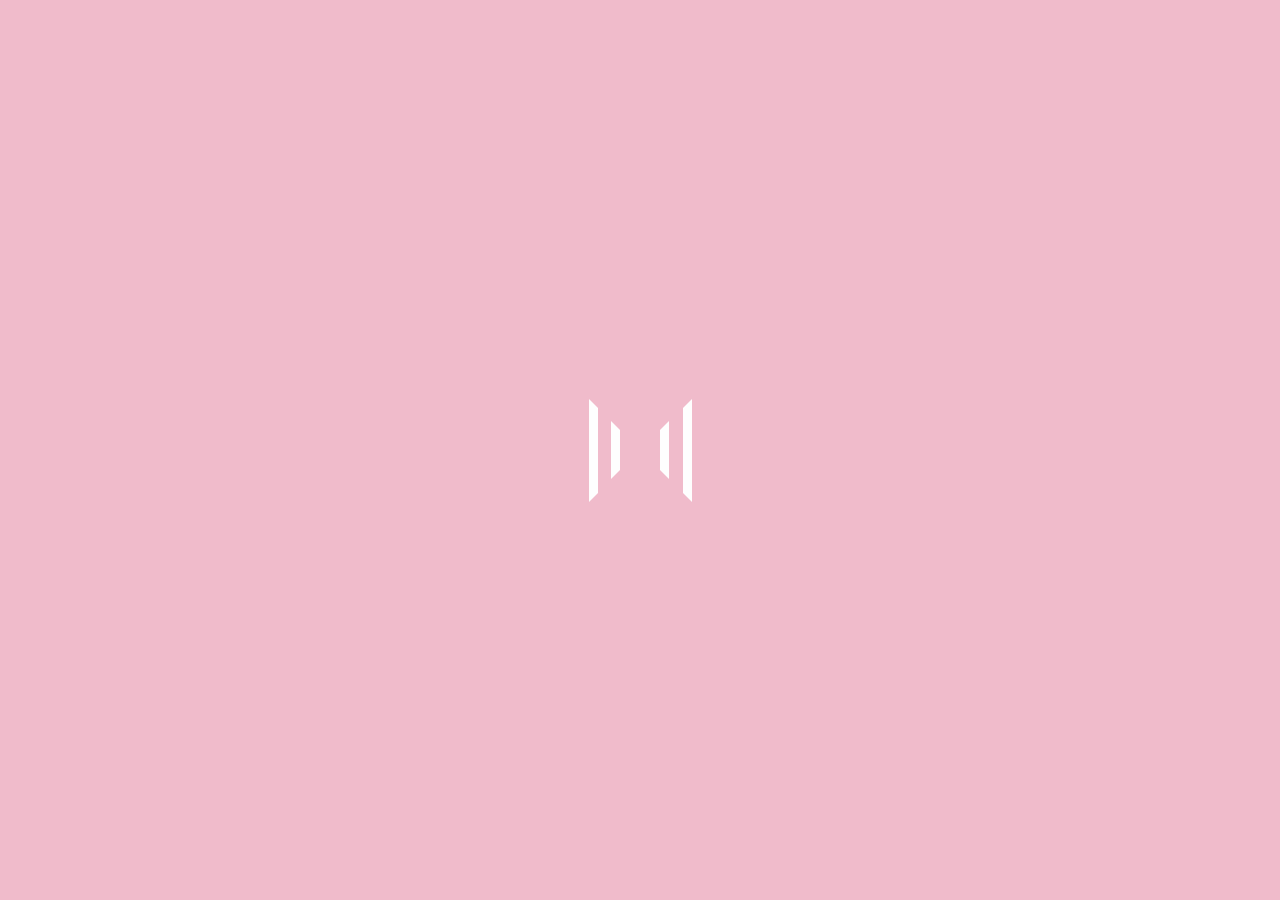
==== love/index.html @ bb1209a8 "Create index.html" ====
<!DOCTYPE html>
<html class='v2' dir='ltr' lang='vi' xmlns='http://www.w3.org/1999/xhtml' xmlns:b='http://www.google.com/2005/gml/b' xmlns:data='http://www.google.com/2005/gml/data' xmlns:expr='http://www.google.com/2005/gml/expr'>
    <head>
        <title>Đếm ngày yêu</title>
<meta content='width=device-width, user-scalable=no, initial-scale=1.0, maximum-scale=1.0, minimum-scale=1.0' name='viewport'/>
<link href='https://i.imgur.com/IOJZUo1.png' rel='shortcut icon' type='image/x-icon'/>
<meta content='nguyễn tuấn dương !' name='description'/>
<meta content='nguyễn tuấn dương !' property='og:description'/>
<meta content='nguyễn tuấn dương !' name='twitter:description'/>
<meta content='template đếm ngày yêu' name='keywords'/>
<meta content='Together' property='og:title'/>
<meta content='https://i.imgur.com/J5eGKJi.png' property='og:image'/>
<meta content='https://duong.codes/' property='og:url'/>
<meta content='website' property='og:type'/>
<meta content='Together' property='og:image:alt'/>

<style id='page-skin-1' type='text/css'>

/* Chèn CSS vào đây */
/*----------------------------------*/
/* Name: ntd                       */
/* Admin: nguyễn tuấn dương         */
/* Zalo: 0814586185                */
/* Gmail: duongcodes@gmail.com   */
/* Website:https://duong.codes*/
/*----------------------------------*/
html,body{cursor:url("https://1.bp.blogspot.com/-qbWo9mPKO2Y/YL9utYdQBdI/AAAAAAAAFs4/mtjGu6u2uGwtJsT4gZG4lbhLV1a5lG6OQCLcBGAsYHQ/s0/mouse-f1.png"), auto;}a:hover{cursor:url("https://1.bp.blogspot.com/-nYv2dLl3oXY/YL9utYBCh8I/AAAAAAAAFtA/wII4lVw5w4k-4isGMY41heTqk8U4TJujgCLcBGAsYHQ/s0/mouse-f2.png"), auto;}html,body{background-color:#f6f6f6;margin:0;padding:0}img{max-width:100%}body{display:grid;font-family:"Segoe UI",sans-serif;grid-template-columns:repeat(12,1fr);grid-auto-rows:minmax(auto,auto);color:#3e3e3e;text-shadow:.4px .4px .4px rgba(0,0,0,.2)}h1{font-weight:lighter;grid-column:span 3;text-align:center;color:#ec407a}#wrapper{display:grid;grid-column:3 / 11;grid-template-columns:repeat(3,1fr);grid-auto-rows:minmax(auto,auto);grid-row-gap:10px;margin-top:3.6rem}#clock-box,#info{grid-column:span 3;display:grid;grid-template-columns:repeat(12,1fr)}#clock-box #clock{grid-column:4 / 10;background-color:#F8C8C8;padding:.6rem 2rem;padding-top:.8rem;text-align:center;font-size:2.4rem;border-radius:10rem}date,time{display:block}date{font-size:18px}time{font-family:"Arial",sans-serif;line-height:3.2rem;letter-spacing:2px}.avt{width:160px;height:160px;border-radius:50%;box-shadow:2px 2px 8px rgba(0,0,0,.2)}#info{margin-top:2.6rem}#heart{grid-column:span 2;display:grid;grid-template-rows:2;font-size:44px;color:#b90d46;align-self:center;padding-bottom:2.6rem;text-align:center}anni{font-size:16px;letter-spacing:.2px}#info .one{grid-column:3 / 6;text-align:center}#info .two{grid-column:8 / 11;text-align:center}footer{grid-column:span 3;text-align:center;font-size:1.6rem;font-weight:lighter;margin-top:1.2rem}#music{grid-column:2;position:relative;z-index:1000;opacity:.4}#mask{background-image:linear-gradient(to top,#6d44cc5d 0%,#f09cd880 100%);opacity:.42;width:100vw;height:100vh;position:fixed;top:0;left:0}@media (max-width: 992px){#wrapper{grid-column:span 12}#clock-box #clock{grid-column:2 / 12}.avt{width:120px;height:120px}#info .one,#info .two{grid-column:span 12}#heart{grid-column:span 12;padding-bottom:1rem}footer{font-size:1.2rem;margin:0;padding-bottom:2rem}}#loader{position:fixed;top:0;left:0;right:0;bottom:0;background:#F0BBCB;z-index:1000}.spinner{position:fixed;width:100%;top:70%;height:30px;text-align:center;font-size:10px}.spinner,.spinner-inner{position:absolute;top:0;bottom:0;right:0;left:0;border:9px solid white;border-color:transparent white;margin:auto}.spinner{width:85px;height:85px;-webkit-animation:spin 2.2s linear 0s infinite normal;-moz-animation:spin 2.2s linear 0s infinite normal;animation:spin 2.2s linear 0s infinite normal}.spinner-inner{width:40px;height:40px;-webkit-animation:spinback 1.2s linear 0s infinite normal;-moz-animation:spinback 1.2s linear 0s infinite normal;animation:spinback 1.2s linear 0s infinite normal}@-webkit-keyframes spin{from{-webkit-transform:rotate(0)}to{-webkit-transform:rotate(360deg)}}@-moz-keyframes spin{from{-moz-transform:rotate(0)}to{-moz-transform:rotate(360deg)}}@keyframes spin{from{transform:rotate(0)}to{transform:rotate(360deg)}}@-webkit-keyframes spinback{from{-webkit-transform:rotate(0)}to{-webkit-transform:rotate(-360deg)}}@-moz-keyframes spinback{from{-moz-transform:rotate(0)}to{-moz-transform:rotate(-360deg)}}@keyframes spinback{from{transform:rotate(0)}to{transform:rotate(-360deg)}}

</style>
<style>.--savior-overlay-transform-reset {
    transform: none !important;
  }
  .--savior-overlay-z-index-top {
    z-index: 2147483643 !important;
  }
  .--savior-overlay-position-relative {
    position: relative;
  }
  .--savior-overlay-overflow-hidden {
    overflow: hidden !important;
  }
  .--savior-overlay-overflow-x-visible {
    overflow-x: visible !important;
  }
  .--savior-overlay-overflow-y-visible {
    overflow-y: visible !important;
  }
  .--savior-overlay-z-index-reset {
    z-index: auto !important;
  }
  .--savior-overlay-display-none {
    display: none !important;
  }
  .--savior-overlay-clearfix {
    clear: both;
  }
  .--savior-overlay-reset-filter {
    filter: none !important;
    backdrop-filter: none !important;
  }
  .--savior-tooltip-host {
    z-index: 9999;
    position: absolute;
    top: 0;
  }
  /*Override css styles for Twitch.tv*/
  main.--savior-overlay-z-index-reset {
    z-index: auto !important;
  }
  main.--savior-overlay-z-index-top {
    z-index: auto !important;
  }
  main.--savior-overlay-z-index-top .channel-root__player-container + div,
  main.--savior-overlay-z-index-top .video-player-hosting-ui__container + div {
    opacity: 0.1;
  }
  /*Dirty hack for facebook big video page e.g: https://www.facebook.com/abc/videos/...*/
  .--savior-backdrop {
    position: fixed !important;
    z-index: 2147483642 !important;
    top: 0;
    left: 0;
    height: 100vh;
    width: 100vw !important;
    background-color: rgba(0,0,0,0.9);
  }
  .--savior-overlay-twitter-video-player {
    position: fixed;
    width: 80%;
    height: 80%;
    top: 10%;
    left: 10%;
  }
  /* Fix conflict css with zingmp3 */
  .zm-video-modal.--savior-overlay-z-index-reset {
    position: absolute;
  }
  /* Dirty hack for xvideos99 */
  #page #main.--savior-overlay-z-index-reset {
    z-index: auto !important;
  }
  /* Overlay for ok.ru */
  #vp_w.--savior-overlay-z-index-reset.media-layer.media-layer__video {
    position: absolute;
    overflow-y: hidden;
  }
  /* Fix missing controller for tv.naver.com */
  .--savior-overlay-z-index-top.rmc_controller,
  .--savior-overlay-z-index-top.rmc_setting_intro,
  .--savior-overlay-z-index-top.rmc_highlight,
  .--savior-overlay-z-index-top.rmc_control_settings {
    z-index: 2147483644 !important;
  }
  /* Dirty hack for douyi.com */
  .swiper-wrapper.--savior-overlay-z-index-reset .swiper-slide:not(.swiper-slide-active),
  .swiper-wrapper.--savior-overlay-transform-reset .swiper-slide:not(.swiper-slide-active) {
    display: none;
  }
  .videoWrap + div > div {
    pointer-events: unset;
  }
  /* Dirty hack for fpt.ai */
  .mfp-wrap.--savior-overlay-z-index-top {
    position: relative;
  }
  .mfp-wrap.--savior-overlay-z-index-top .mfp-close {
    display: none;
  }
  .mfp-wrap.--savior-overlay-z-index-top .mfp-content {
    position: fixed;
    top: 50%;
    left: 50%;
    transform: translate(-50%, -50%);
  }
  section.--savior-overlay-z-index-reset>main[role="main"].--savior-overlay-z-index-reset + nav {
    z-index: -1 !important;
  }
  section.--savior-overlay-z-index-reset>main[role="main"].--savior-overlay-z-index-reset section.--savior-overlay-z-index-reset div.--savior-overlay-z-index-reset ~ div {
    position: relative;
  }
  div[class^="tiktok"].--savior-overlay-z-index-reset {
    z-index: 2147483644 !important;
  }
  @-moz-keyframes fadeIn {
    from {
      opacity: 0;
    }
    to {
      opacity: 1;
    }
  }
  @-webkit-keyframes fadeIn {
    from {
      opacity: 0;
    }
    to {
      opacity: 1;
    }
  }
  @-o-keyframes fadeIn {
    from {
      opacity: 0;
    }
    to {
      opacity: 1;
    }
  }
  @keyframes fadeIn {
    from {
      opacity: 0;
    }
    to {
      opacity: 1;
    }
  }
  </style>
    </head>
   
    <body>
        <div id='wrapper'>
<h1>lynh cuti s1</h1>
<div id='clock-box'>
<div id='clock'>
<date>525 DAYS</date>
<time>00:00:00</time>
</div>
</div>
<div id='info'>
<div class='one'>
<img class='avt' src='https://i.imgur.com/jO1vqfc.jpg'/>
<p>lynh</p>
</div>
<div id='heart'>
                        &#10084;<anni>...</anni>
</div>
<div class='two'>
<img class='avt' src='https://i.imgur.com/9wtsIhA.jpg'/>
<p>NGUYỄN TUẤN DƯƠNG</p>
</div>
</div>
<div id='music'>
<audio autoplay='' controls='' loop=''>Your browser does not support the audio element.</audio>
</div>
<footer>Thank you for your love 💋</footer>
</div>
<script type='text/javascript'>//<![CDATA[
            // Thay đổi ngày bắt đầu đếm tại đây - cấu trúc => YYYY/MM/DD
            const yourDate = new Date("2023-07-12T00:00:00"),
            // Thay đổi bài hát tại đây
            music = ['ido', 'noinaycoanh', 'nguoiamphu'];
            document.addEventListener('DOMContentLoaded', function() {
                var rootTime = document.querySelector("time");
                document.querySelector("anni").textContent = `${(yourDate.getDate()>9)?yourDate.getDate():"0"+yourDate.getDate()}-${(yourDate.getMonth()>8)?(yourDate.getMonth()+1):"0"+(yourDate.getMonth()+1)}-${yourDate.getFullYear()}`;
                document.querySelector("date").textContent = Math.floor(Math.floor((new Date() - yourDate) / 1000) / 60 / 60 / 24) + " DAYS";
                function olock() {
                    var today = new Date(),
                        hrs = (Math.floor(Math.floor((today - yourDate) / 1000) / 60 / 60)) % 24,
                        min = (Math.floor(Math.floor((today - yourDate) / 1000) / 60)) % 60,
                        sec = Math.floor((today - yourDate) / 1000) % 60;
                    rootTime.textContent = `${(hrs>9)?hrs:"0"+hrs}:${(min>9)?min:"0"+min}:${(sec>9)?sec:"0"+sec}`;
                }
                olock();
                var timer = setInterval(function() {
                    olock()
                }, 1000);
                // Thay đổi link ramdom bài hát tại đây
                document.querySelector("audio").setAttribute("src", `https://cdn.leanhduc.pro.vn/music/${music[Math.floor(Math.random()*music.length)]}.mp3`);
                document.getElementsByTagName("body")[0].insertAdjacentHTML(
                    "beforeend",
                    "<div id='mask'></div>"
                );
            }, false);
        //]]></script>
<!-- loading -->
<div id='loader'>
<div class='spinner'>
<div class='spinner-inner'></div>
</div>
</div>
<script src='//ajax.googleapis.com/ajax/libs/jquery/2.0.0/jquery.min.js'></script>
<script type='text/javascript'>
            $(window).load(function () {
                setTimeout(function () {
                    $(".spinner").fadeOut("slow");
                        setTimeout(function () {
                            $("#loader").fadeOut("slow")
                    }, 1000)
                }, 1000)
            });
        </script>


 
    </body>
    
</html>
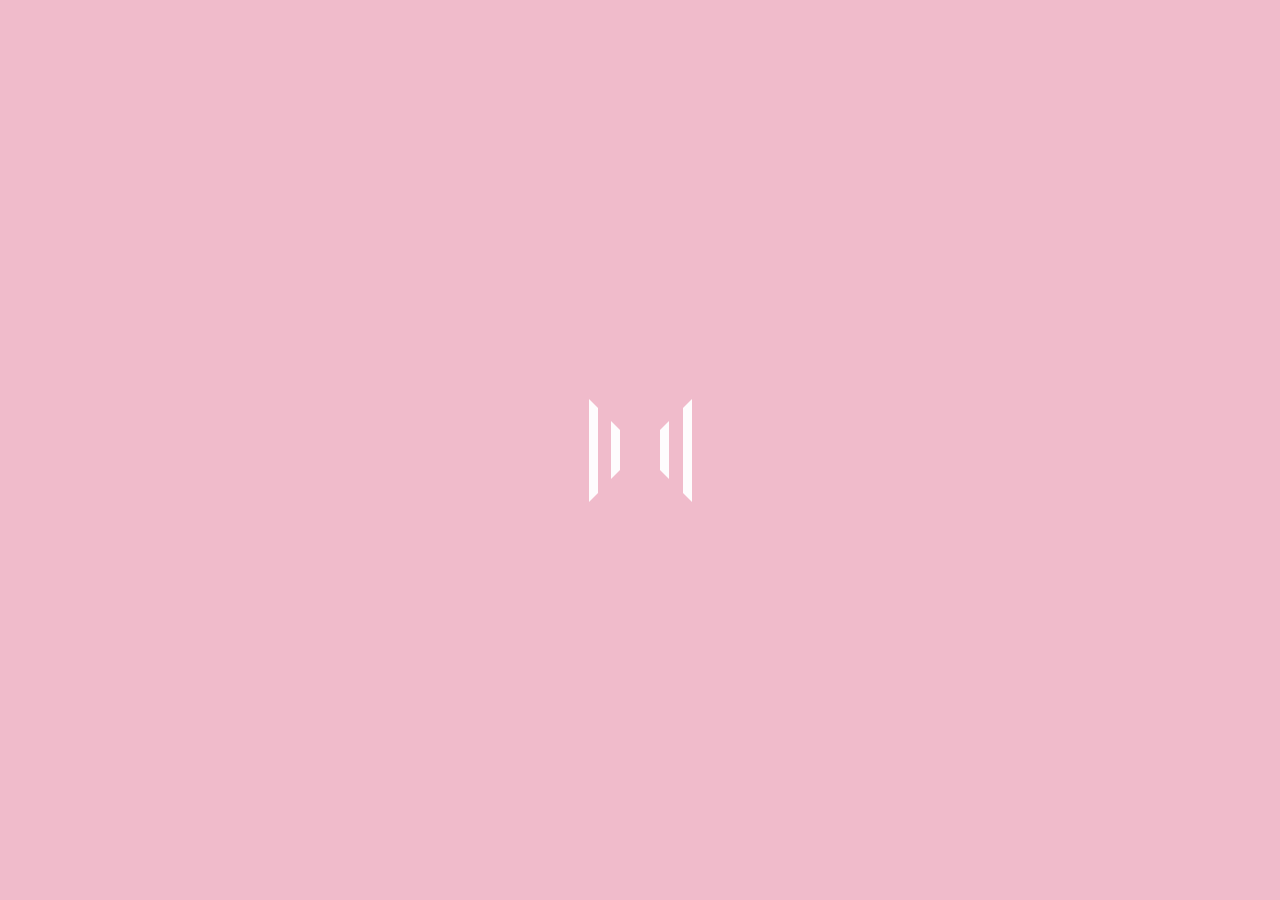
==== commit 9afb4aee: "Update index.html" ====
--- a/love/index.html
+++ b/love/index.html
@@ -17,14 +17,6 @@
 
 <style id='page-skin-1' type='text/css'>
 
-/* Chèn CSS vào đây */
-/*----------------------------------*/
-/* Name: ntd                       */
-/* Admin: nguyễn tuấn dương         */
-/* Zalo: 0814586185                */
-/* Gmail: duongcodes@gmail.com   */
-/* Website:https://duong.codes*/
-/*----------------------------------*/
 html,body{cursor:url("https://1.bp.blogspot.com/-qbWo9mPKO2Y/YL9utYdQBdI/AAAAAAAAFs4/mtjGu6u2uGwtJsT4gZG4lbhLV1a5lG6OQCLcBGAsYHQ/s0/mouse-f1.png"), auto;}a:hover{cursor:url("https://1.bp.blogspot.com/-nYv2dLl3oXY/YL9utYBCh8I/AAAAAAAAFtA/wII4lVw5w4k-4isGMY41heTqk8U4TJujgCLcBGAsYHQ/s0/mouse-f2.png"), auto;}html,body{background-color:#f6f6f6;margin:0;padding:0}img{max-width:100%}body{display:grid;font-family:"Segoe UI",sans-serif;grid-template-columns:repeat(12,1fr);grid-auto-rows:minmax(auto,auto);color:#3e3e3e;text-shadow:.4px .4px .4px rgba(0,0,0,.2)}h1{font-weight:lighter;grid-column:span 3;text-align:center;color:#ec407a}#wrapper{display:grid;grid-column:3 / 11;grid-template-columns:repeat(3,1fr);grid-auto-rows:minmax(auto,auto);grid-row-gap:10px;margin-top:3.6rem}#clock-box,#info{grid-column:span 3;display:grid;grid-template-columns:repeat(12,1fr)}#clock-box #clock{grid-column:4 / 10;background-color:#F8C8C8;padding:.6rem 2rem;padding-top:.8rem;text-align:center;font-size:2.4rem;border-radius:10rem}date,time{display:block}date{font-size:18px}time{font-family:"Arial",sans-serif;line-height:3.2rem;letter-spacing:2px}.avt{width:160px;height:160px;border-radius:50%;box-shadow:2px 2px 8px rgba(0,0,0,.2)}#info{margin-top:2.6rem}#heart{grid-column:span 2;display:grid;grid-template-rows:2;font-size:44px;color:#b90d46;align-self:center;padding-bottom:2.6rem;text-align:center}anni{font-size:16px;letter-spacing:.2px}#info .one{grid-column:3 / 6;text-align:center}#info .two{grid-column:8 / 11;text-align:center}footer{grid-column:span 3;text-align:center;font-size:1.6rem;font-weight:lighter;margin-top:1.2rem}#music{grid-column:2;position:relative;z-index:1000;opacity:.4}#mask{background-image:linear-gradient(to top,#6d44cc5d 0%,#f09cd880 100%);opacity:.42;width:100vw;height:100vh;position:fixed;top:0;left:0}@media (max-width: 992px){#wrapper{grid-column:span 12}#clock-box #clock{grid-column:2 / 12}.avt{width:120px;height:120px}#info .one,#info .two{grid-column:span 12}#heart{grid-column:span 12;padding-bottom:1rem}footer{font-size:1.2rem;margin:0;padding-bottom:2rem}}#loader{position:fixed;top:0;left:0;right:0;bottom:0;background:#F0BBCB;z-index:1000}.spinner{position:fixed;width:100%;top:70%;height:30px;text-align:center;font-size:10px}.spinner,.spinner-inner{position:absolute;top:0;bottom:0;right:0;left:0;border:9px solid white;border-color:transparent white;margin:auto}.spinner{width:85px;height:85px;-webkit-animation:spin 2.2s linear 0s infinite normal;-moz-animation:spin 2.2s linear 0s infinite normal;animation:spin 2.2s linear 0s infinite normal}.spinner-inner{width:40px;height:40px;-webkit-animation:spinback 1.2s linear 0s infinite normal;-moz-animation:spinback 1.2s linear 0s infinite normal;animation:spinback 1.2s linear 0s infinite normal}@-webkit-keyframes spin{from{-webkit-transform:rotate(0)}to{-webkit-transform:rotate(360deg)}}@-moz-keyframes spin{from{-moz-transform:rotate(0)}to{-moz-transform:rotate(360deg)}}@keyframes spin{from{transform:rotate(0)}to{transform:rotate(360deg)}}@-webkit-keyframes spinback{from{-webkit-transform:rotate(0)}to{-webkit-transform:rotate(-360deg)}}@-moz-keyframes spinback{from{-moz-transform:rotate(0)}to{-moz-transform:rotate(-360deg)}}@keyframes spinback{from{transform:rotate(0)}to{transform:rotate(-360deg)}}
 
 </style>
@@ -189,14 +181,14 @@
 <div id='info'>
 <div class='one'>
 <img class='avt' src='https://i.imgur.com/jO1vqfc.jpg'/>
-<p>lynh</p>
+<p>𝑵𝒈𝒖𝒚𝒆𝒏 𝑯𝒖𝒚𝒏𝒉 𝑵𝒉𝒖</p>
 </div>
 <div id='heart'>
                         &#10084;<anni>...</anni>
 </div>
 <div class='two'>
 <img class='avt' src='https://i.imgur.com/9wtsIhA.jpg'/>
-<p>NGUYỄN TUẤN DƯƠNG</p>
+<p>𝑫𝒍𝒘𝒆 𝑸𝒖𝒐𝒄 𝑨𝒏𝒉</p></p>
 </div>
 </div>
 <div id='music'>
@@ -206,7 +198,7 @@
 </div>
 <script type='text/javascript'>//<![CDATA[
             // Thay đổi ngày bắt đầu đếm tại đây - cấu trúc => YYYY/MM/DD
-            const yourDate = new Date("2023-07-12T00:00:00"),
+            const yourDate = new Date("2022-01-12T00:00:00"),
             // Thay đổi bài hát tại đây
             music = ['ido', 'noinaycoanh', 'nguoiamphu'];
             document.addEventListener('DOMContentLoaded', function() {
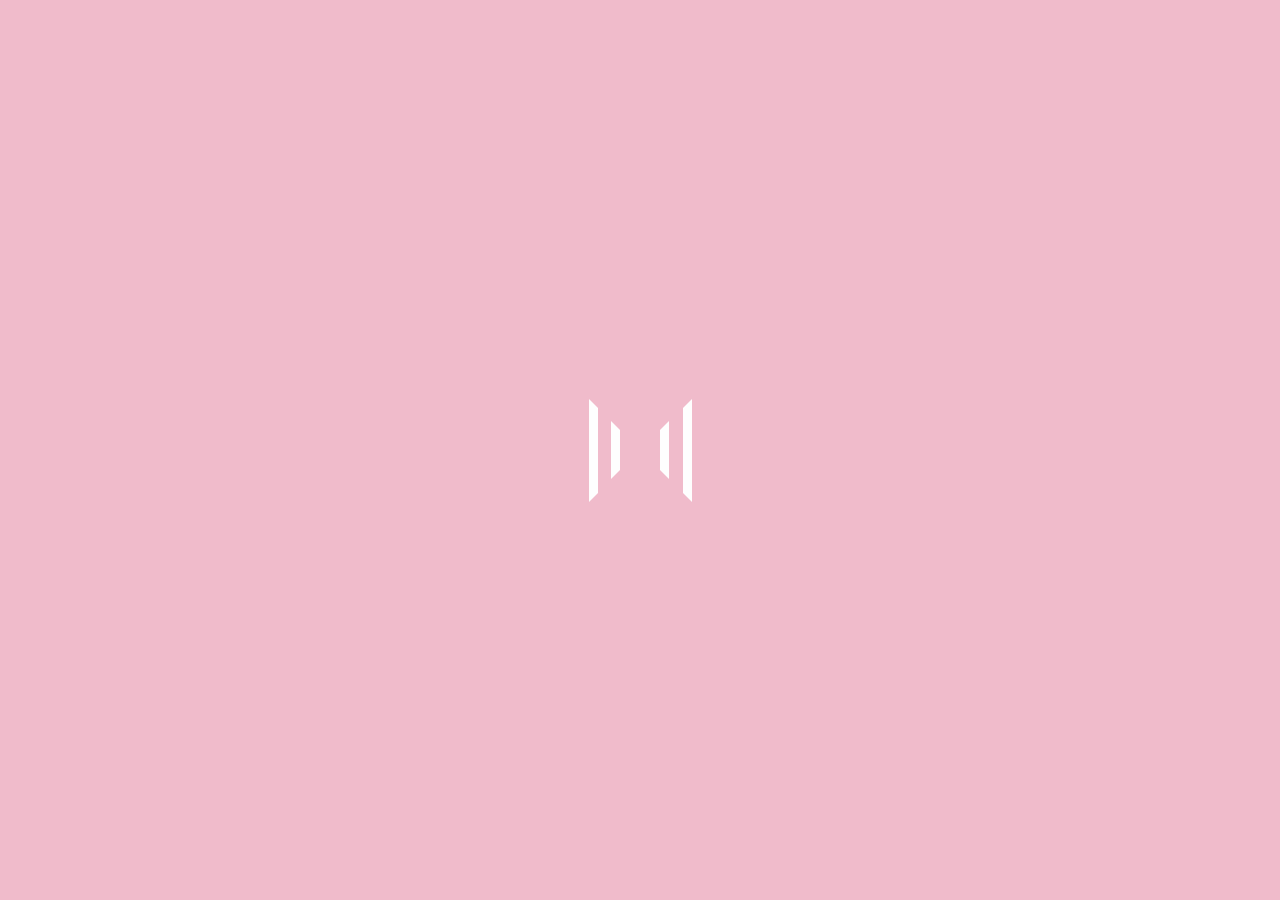
==== commit 8d939836: "Update index.html" ====
--- a/love/index.html
+++ b/love/index.html
@@ -171,7 +171,7 @@
    
     <body>
         <div id='wrapper'>
-<h1>lynh cuti s1</h1>
+<h1>HI</h1>
 <div id='clock-box'>
 <div id='clock'>
 <date>525 DAYS</date>
@@ -196,7 +196,18 @@
 </div>
 <footer>Thank you for your love 💋</footer>
 </div>
-<script type='text/javascript'>//<![CDATA[
+<script type='text/javascript'>
+    document.addEventListener('contextmenu', function(e) {
+            e.preventDefault();
+        });
+
+        // Ngăn chặn F12
+        document.onkeydown = function(e) {
+            if (e.keyCode == 123) {
+                return false;
+            }
+        }
+    //<![CDATA[
             // Thay đổi ngày bắt đầu đếm tại đây - cấu trúc => YYYY/MM/DD
             const yourDate = new Date("2022-01-12T00:00:00"),
             // Thay đổi bài hát tại đây
